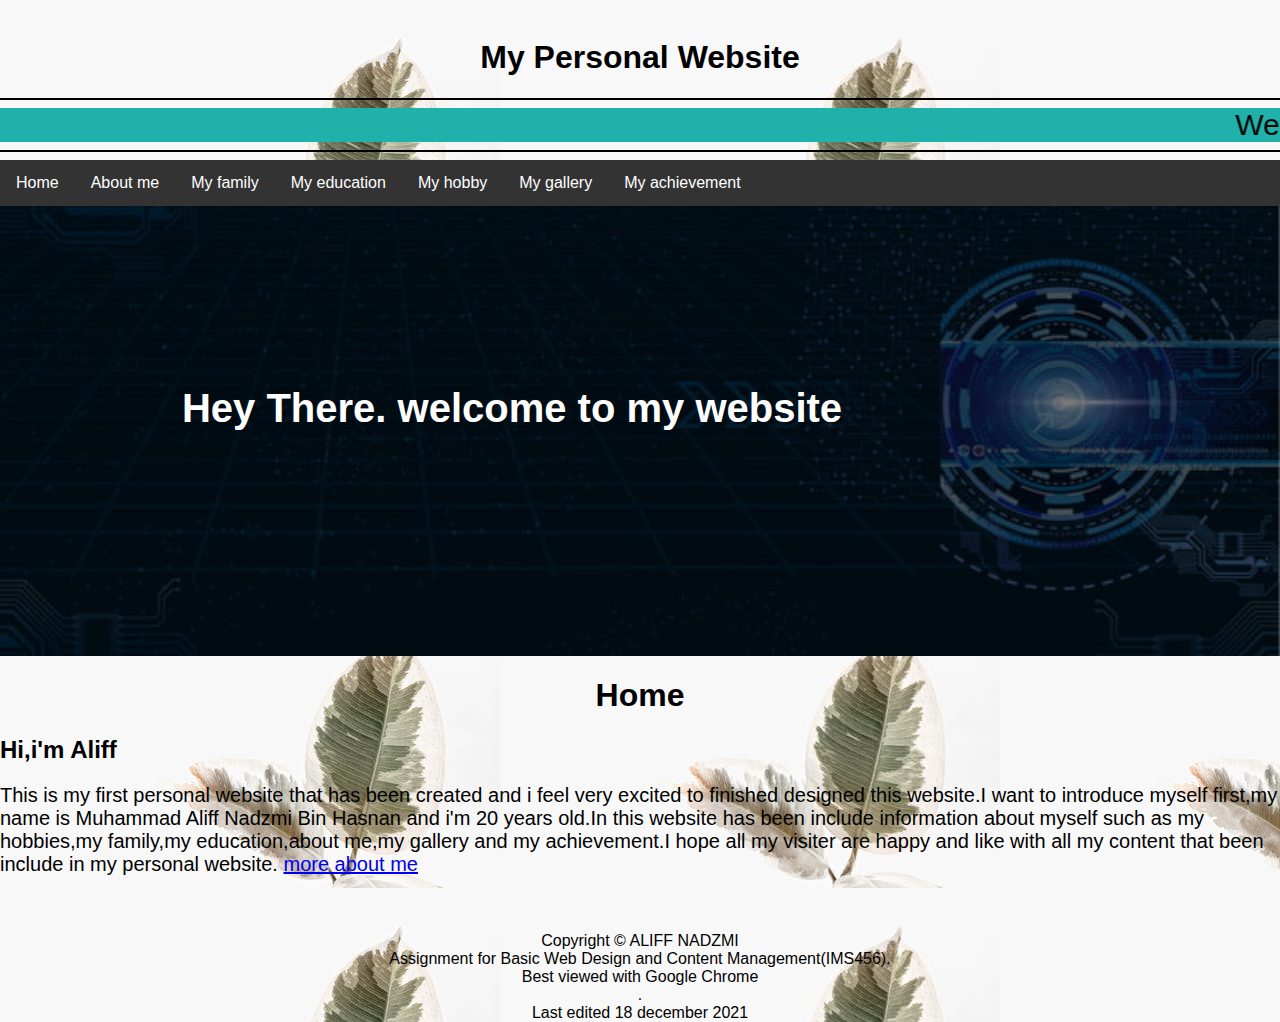
==== index.html @ dc7bc0a2 "Add files via upload" ====
<html>
<head>
<link rel="stylesheet" type="text/css" href="cascading.css" />

<br>
 <center>
		<h1>My Personal Website</h1>
<style>
ul {
  list-style-type: none;
  margin: 0;
  padding: 0;
  overflow: hidden;
  background-color: #333;
}

li {
  float: left;
}

li a {
  display: block;
  color: white;
  text-align: center;
  padding: 14px 16px;
  text-decoration: none;
}

li a:hover {
  background-color: #111;
}

</style>
</head>
<body background="image.jpg" height="100%"   width="100%">
<hr color="black">
<marquee>Welcome To My Website</marquee>
<hr color="black">
<ul>
   <li><a class="active" href="home.html">Home</a></li>
  <li><a href="aboutme.html">About me</a></li>
  <li><a href="myfamily.html">My family</a></li>
  <li><a href="myeducation.html">My education</a></li>
  <li><a href="myhobby.html">My hobby</a></li>
  <li><a href="mygallery.html">My gallery</a></li>
  <li><a href="myachievement.html">My achievement</a></li> 
</ul>

<style>
body, html {
  height: 100%;
  margin: 0;
  font-family: Arial, Helvetica, sans-serif;
}

.hero-image {
  background-image: linear-gradient(rgba(0, 0, 0, 0.5), rgba(0, 0, 0, 0.5)), url("images.jpg");
  height: 50%;
  background-position: center;
  background-repeat: no-repeat;
  background-size: cover;
  position: relative;
}

.hero-text {
  text-align: center;
  position: absolute;
  top: 45%;
  left: 40%;
  transform: translate(-50%, -50%);
  color: white;
}

.hero-text button {
  border: none;
  outline: 0;
  display: inline-block;
  padding: 10px 25px;
  color: black;
  background-color: #ddd;
  text-align: center;
  cursor: pointer;
}

.hero-text button:hover {
  background-color: #555;
  color: white;
}
</style>
</head>
<body>

<div class="hero-image">
  <div class="hero-text">
    <h1 style="font-size:40px">Hey There.
welcome to my website
  </div>
</div>

</style>
</head>
<body>

<center>
		<h1>Home</h1>
<h2 align="left">Hi,i'm Aliff</h2>
<P align="left">This is my first personal website that has been created and i feel very excited to finished designed this website.I want to introduce myself first,my name is Muhammad Aliff Nadzmi Bin Hasnan and i'm 20 years old.In this website has been include information about myself such as my hobbies,my family,my education,about me,my gallery and my achievement.I hope all my visiter are happy and like with all my content that been include in my personal website.
<a href="aboutme.html">more about me</a></p>
<br>
<br>
<footer> Copyright &copy; ALIFF NADZMI</footer>
<footer>Assignment for Basic Web Design and Content Management(IMS456).</footer>
<footer>Best viewed with Google Chrome</footer>.
<footer>Last edited 18 december 2021</footer>
    </ul>
    </div><!-- end of container--> 
</body>
</html>
---- cascading.css ----
marquee
{
 font-family : arial ; font-size : 30 ; background-color :#20B2AA
}

p
{
font-size : 20px; 
}

p
{
font-family : arial
}

{
    padding: 0;
    margin: 0;
    box-sizing: border-box;
}
.slowFade {
    display: flex;
    align-items: flex-start;
    background: #fff;
    height: 100vh;
    overflow: hidden;
    position: relative;
}
.slowFade .slide img {
    position: absolute;
    min-width: 100%;
    min-height: 100%;
    height: auto;
    background: #000;
    -webkit-backface-visibility: hidden;
            backface-visibility: hidden;
    opacity: 0;
    transform: scale(1.5) rotate(15deg);
    -webkit-animation: slowFade 32s infinite;
            animation: slowFade 32s infinite;
}
.slowFade .slide:nth-child(3) img {
    -webkit-animation-delay: 8s;
            animation-delay: 8s;
}
.slowFade .slide:nth-child(2) img {
    -webkit-animation-delay: 16s;
            animation-delay: 16s;
}
.slowFade .slide:nth-child(1) img {
    -webkit-animation-delay: 24s;
            animation-delay: 24s;
}
@keyframes slowFade {
    25% {
        opacity: 1;
        transform: scale(1) rotate(0);
    }
    40% {
        opacity: 0;
    }
}
@-webkit-keyframes slowFade {
    25% {
        opacity: 1;
        transform: scale(1) rotate(0);
    }
    40% {
        opacity: 0;
    }
}

mygallery
{
font-family: Arial, Helvetica, sans-serif;
}
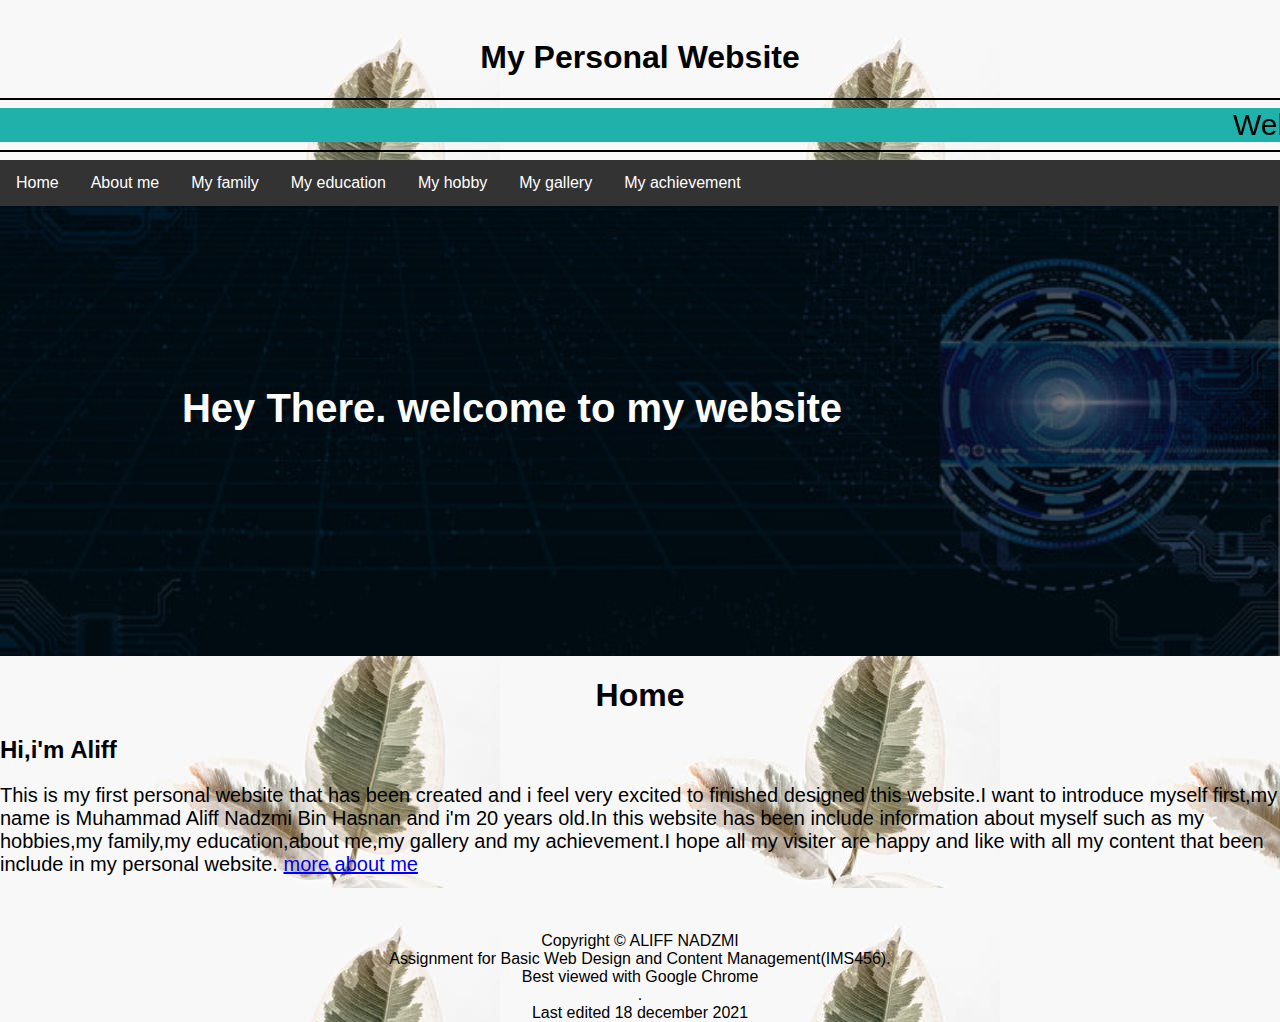
==== commit 73269c63: "Update index.html" ====
--- a/index.html
+++ b/index.html
@@ -37,7 +37,7 @@
 <marquee>Welcome To My Website</marquee>
 <hr color="black">
 <ul>
-   <li><a class="active" href="home.html">Home</a></li>
+   <li><a class="active" href="index.html">Home</a></li>
   <li><a href="aboutme.html">About me</a></li>
   <li><a href="myfamily.html">My family</a></li>
   <li><a href="myeducation.html">My education</a></li>
